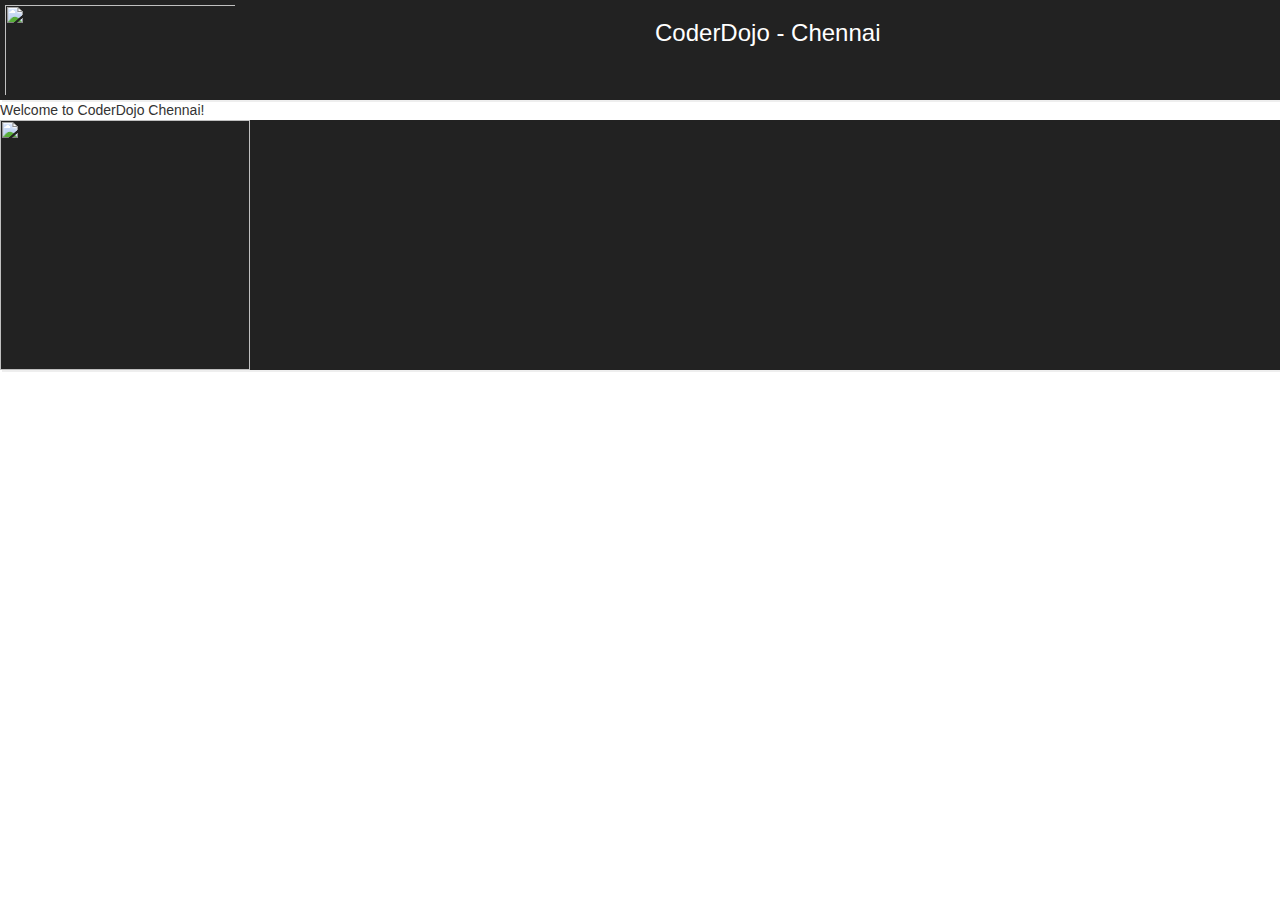
==== html/chennai.html @ 8d7a89c9 "Added Chennai" ====
<html>
<head>
<title>CoderDojo Chennai</title>
<link rel="shortcut icon" type="image/x-icon" href="../images/dojo.png" />
<link rel="stylesheet" type="text/css" href="../css/main.css" />
<link rel="stylesheet" href="https://maxcdn.bootstrapcdn.com/bootstrap/3.3.7/css/bootstrap.min.css">
<script src="https://ajax.googleapis.com/ajax/libs/jquery/3.1.1/jquery.min.js"></script>
</head>
<body>
  <header>
  <div class="row">
				<div class="col-md-6">
			<img id="headerImg" src="../images/coderdojo.jpg">
				</div>
				<div class="col-md-6">
			<h3>CoderDojo - Chennai</h3>
				</div>
			</div>
 </header>
	Welcome to CoderDojo Chennai!
	<footer>
			<div class="row">
				<div class="col-md-6">
			<img id="footimg" src="../images/logo.png">
				</div>
				<div class="col-md-6">
			<h2>CoderDojo Chennai</h2>
				</div>
			</div>
		</footer>
 </body>
---- css/main.css ----
header,footer{
  box-shadow: 2px 2px #eeeeee;
  background-color:#222222;
  color:#222222;
} 
#headerImg{
  width:120px;
  height:50px;
  padding:5px;
}
#headerImg:hover{
  width:240px;
  height:100px;
}
#footimg{
  margin: auto;
  width:250px;
  height:250px;
}
#footimg:hover{
 -webkit-transform: rotate(90deg);
    -moz-transform: rotate(90deg);
    -ms-transform: rotate(90deg);
    -o-transform: rotate(90deg);
    transform: rotate(90deg);
}
footer:hover,header:hover{
  color:#ffffff;
}
.server-action-menu {
    background-image: linear-gradient(to bottom, #636160 0%, #ffffff 100%);;
    background-repeat: repeat;
    border-radius:10px;
}
#serverhover:hover{
    background:#ffffff;
}
button{
  color:white;
}
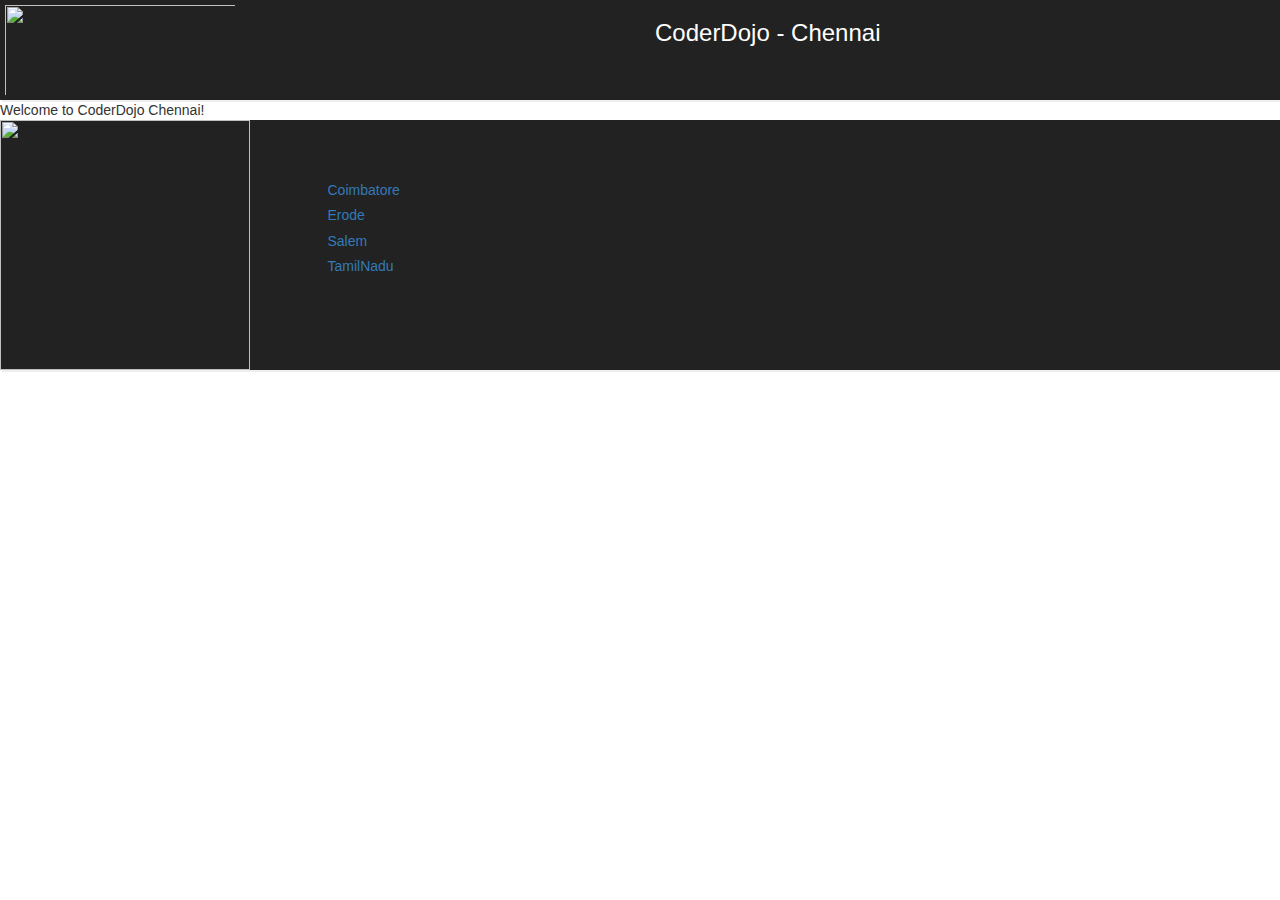
==== commit 43108e32: "Updated footer image" ====
--- a/html/chennai.html
+++ b/html/chennai.html
@@ -20,11 +20,15 @@
 	Welcome to CoderDojo Chennai!
 	<footer>
 			<div class="row">
-				<div class="col-md-6">
+				<div class="col-md-3">
 			<img id="footimg" src="../images/logo.png">
 				</div>
-				<div class="col-md-6">
+				<div class="col-md-9">
 			<h2>CoderDojo Chennai</h2>
+			<a href="coimbatore.html"><h5>Coimbatore</h5></a>
+			<a href="erode.html"><h5>Erode</h5></a>
+			<a href="salem.html"><h5>Salem</h5></a>
+			<a href="../index.html"><h5>TamilNadu</h5></a>
 				</div>
 			</div>
 		</footer>
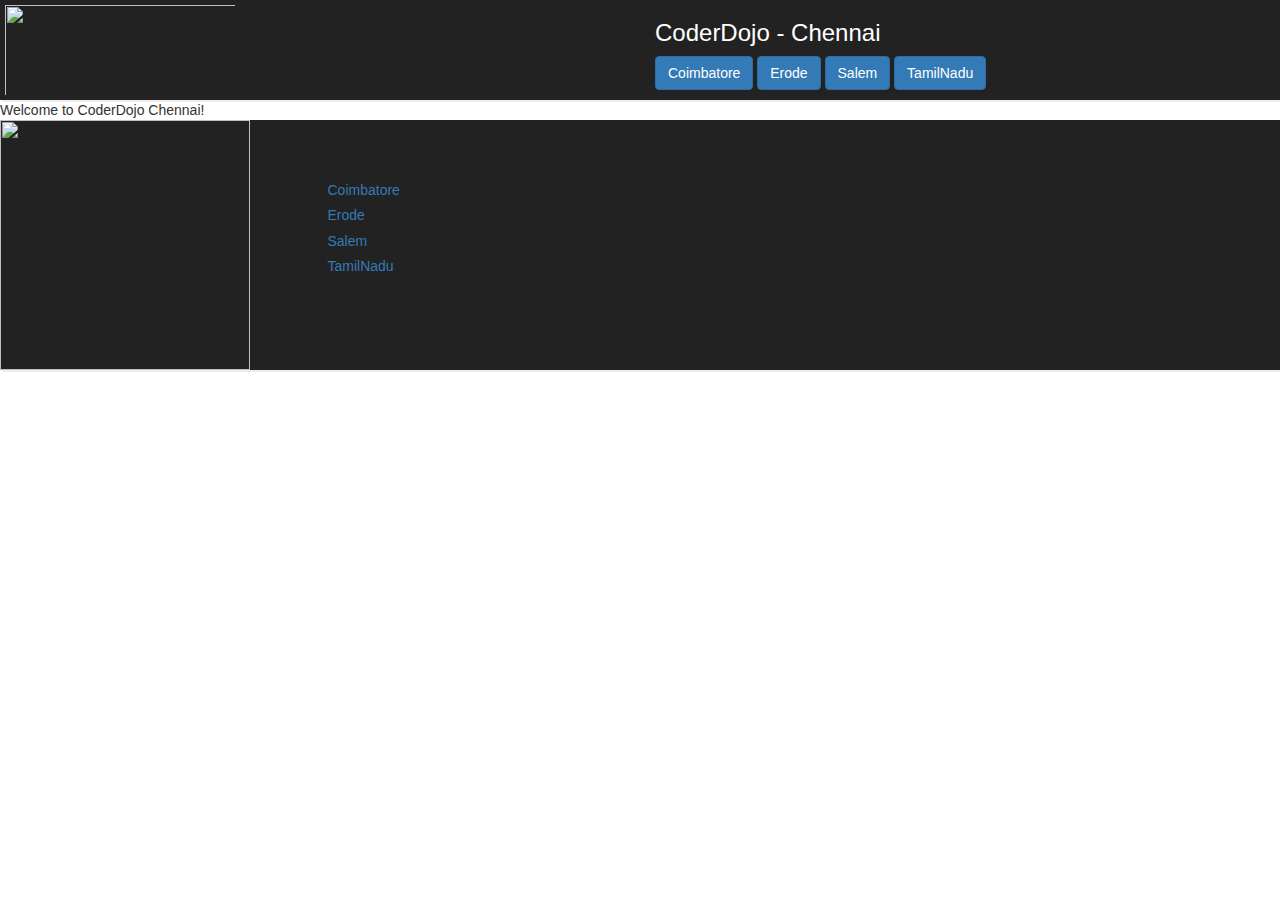
==== commit a4ae6d22: "Added Header Buttons" ====
--- a/html/chennai.html
+++ b/html/chennai.html
@@ -14,6 +14,12 @@
 				</div>
 				<div class="col-md-6">
 			<h3>CoderDojo - Chennai</h3>
+				</div>
+	  			<div class="col-md-4">
+					<a href="html/coimbatore.html"><button class="btn btn-primary">Coimbatore</button></a>
+					<a href="html/erode.html"><button class="btn btn-primary">Erode</button></a>
+					<a href="html/salem.html"><button class="btn btn-primary">Salem</button></a>
+					<a href="../index.html"><button class="btn btn-primary">TamilNadu</button></a>
 				</div>
 			</div>
  </header>
